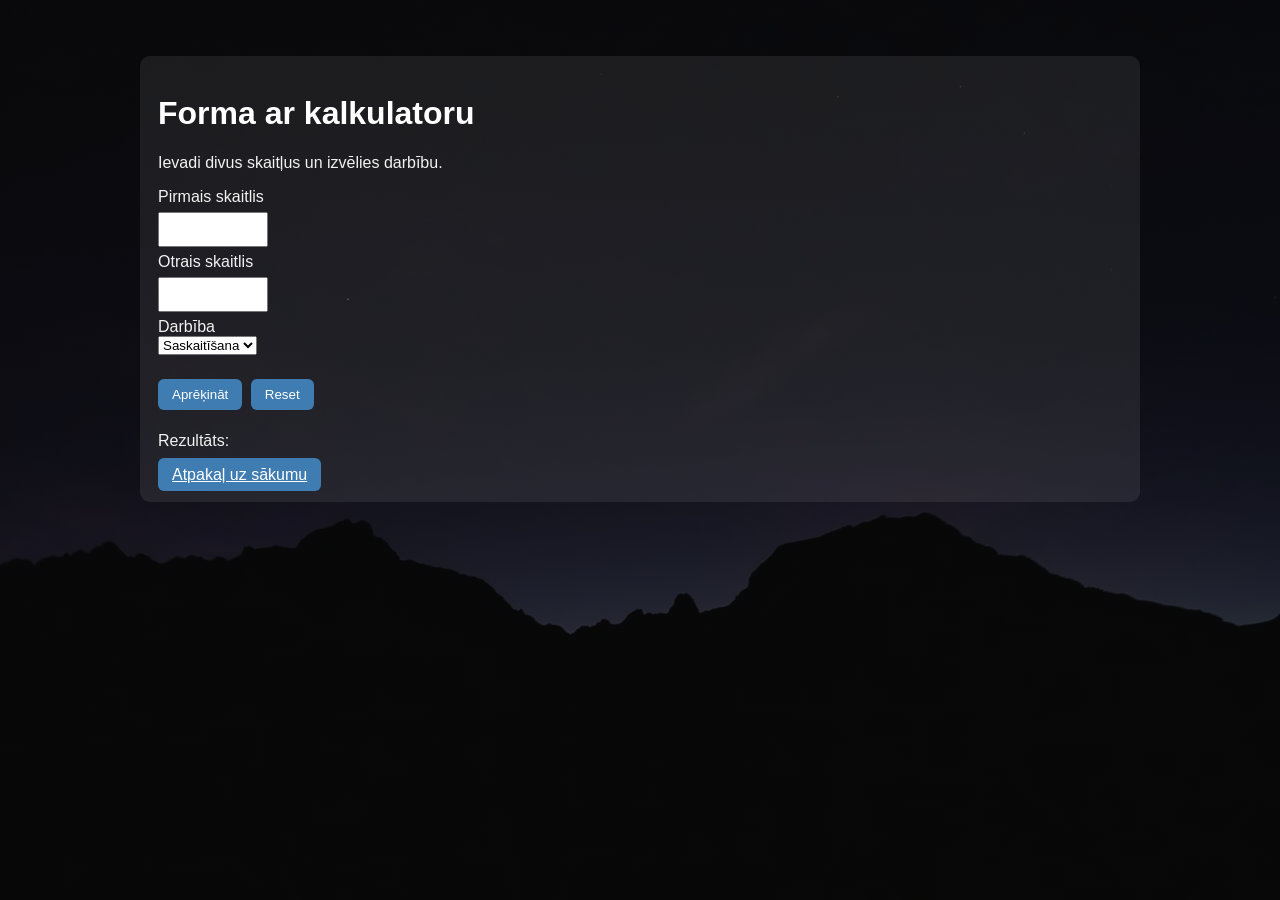
==== forma.html @ 7d5df90f "initial commit" ====
<!DOCTYPE html>
<html lang="lv">
<head>
    <meta charset="UTF-8">
    <meta name="viewport" content="width=device-width, initial-scale=1.0">
    <title>Forma</title>
    <link rel="stylesheet" href="mansStils.css">
    <script src="js/script.js" defer></script>
</head>
<body>
    <main>
        <div class="karte calc-box">
            <h1>Forma ar kalkulatoru</h1>
            <p>Ievadi divus skaitļus un izvēlies darbību.</p>

            <label>Pirmais skaitlis</label><br>
            <input type="number" id="sk1"><br>

            <label>Otrais skaitlis</label><br>
            <input type="number" id="sk2"><br>

            <label>Darbība</label><br>
            <select id="darbiba">
                <option value="+">Saskaitīšana</option>
                <option value="-">Atņemšana</option>
                <option value="*">Reizināšana</option>
                <option value="/">Dalīšana</option>
            </select>
            <br><br>

            <button onclick="rekini()">Aprēķināt</button>
            <button onclick="atiestatitKalkulatoru()">Reset</button>

            <p id="rezultats">Rezultāts: </p>

            <a class="poga" href="index.html">Atpakaļ uz sākumu</a>
        </div>
    </main>
</body>
</html>
---- mansStils.css ----
body {
    margin: 0;
    font-family: Arial, sans-serif;
    background-image: linear-gradient(rgba(10, 10, 10, 0.72), rgba(10, 10, 10, 0.72)), url("images/fons.jpeg");
    background-size: cover;
    background-attachment: fixed;
    color: #f2f2f2;
}

/* Keep the navigation bar always visible on top */
.w3-bar.w3-black {
    position: fixed;
    top: 0;
    left: 0;
    width: 100%;
    z-index: 1000;
}

main {
    max-width: 1000px;
    margin: 0 auto;
    /* 56px top offset for fixed navbar */
    padding: 56px 18px 18px;
}

h1, h2, h3 {
    color: white;
}

a {
    color: #9fd3ff;
}

.karte {
    background: rgba(255, 255, 255, 0.08);
    padding: 18px;
    margin-bottom: 18px;
    border-radius: 10px;
}

.attels, video {
    max-width: 100%;
    border-radius: 8px;
}

.small-img {
    max-width: 280px;
}

.calc-box input {
    width: 90px;
    padding: 8px;
    margin: 6px 0;
}

.calc-box button,
.poga,
.choice button {
    margin: 6px 4px 6px 0;
    padding: 8px 14px;
    border: none;
    border-radius: 6px;
    background: #3e7cb1;
    color: white;
    cursor: pointer;
}

.choice {
    background: rgba(255,255,255,0.07);
    padding: 12px;
    margin: 10px 0;
    border-radius: 8px;
}

footer {
    text-align: center;
    padding: 20px;
    color: #dddddd;
}

.tabula {
    width: 100%;
    border-collapse: collapse;
}

.tabula td, .tabula th {
    padding: 10px;
    border-bottom: 1px solid rgba(255,255,255,0.15);
}

.w3-bar .w3-button {
    font-weight: bold;
}

.teksta-bloks {
    line-height: 1.6;
}
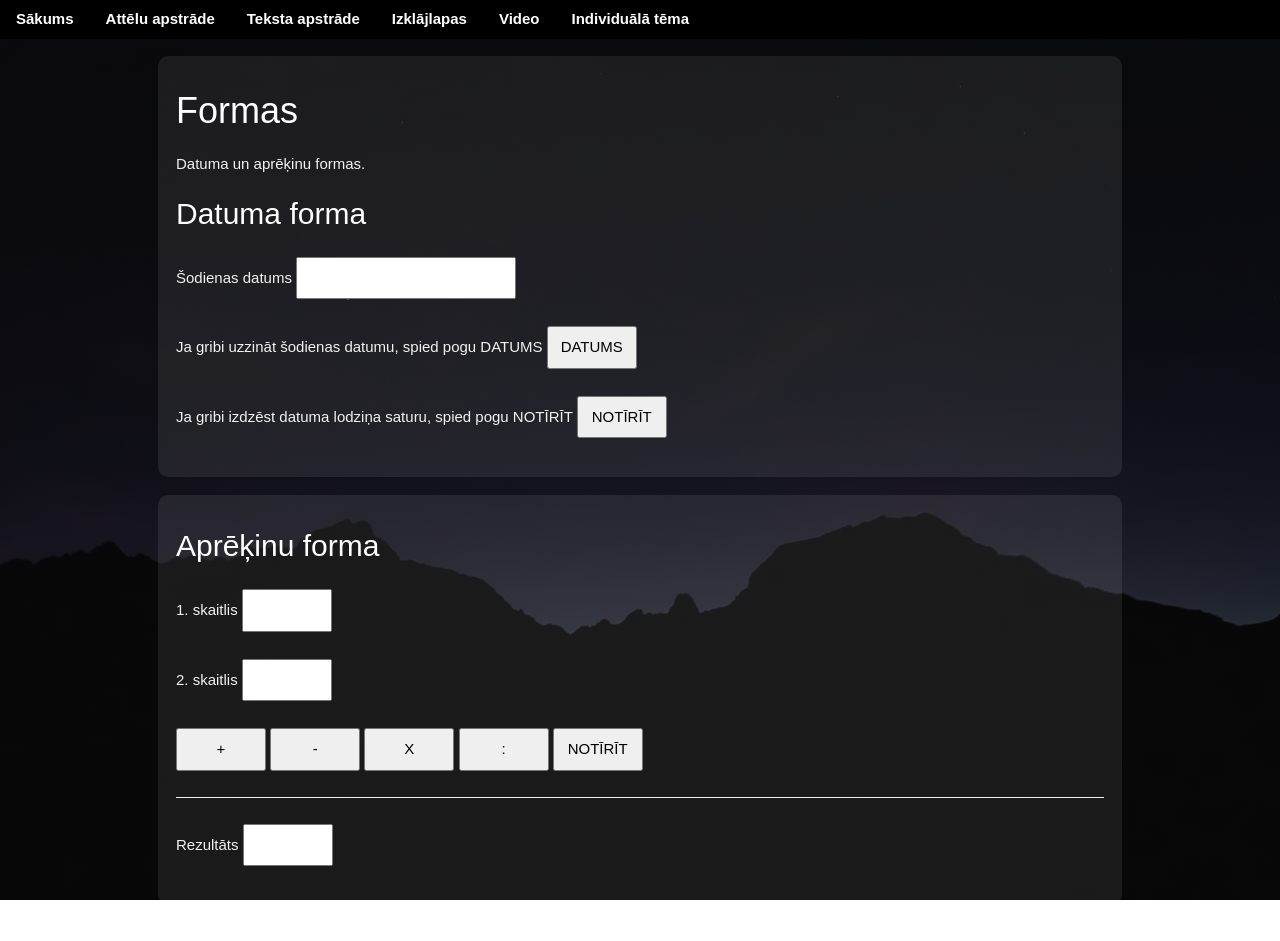
==== commit 56c81e3c: "Update forma.html" ====
--- a/forma.html
+++ b/forma.html
@@ -3,37 +3,73 @@
 <head>
     <meta charset="UTF-8">
     <meta name="viewport" content="width=device-width, initial-scale=1.0">
-    <title>Forma</title>
+    <title>Formas</title>
+    <link rel="stylesheet" href="https://www.w3schools.com/w3css/4/w3.css">
     <link rel="stylesheet" href="mansStils.css">
-    <script src="js/script.js" defer></script>
 </head>
 <body>
+    <div class="w3-bar w3-black">
+        <a href="index.html" class="w3-bar-item w3-button">Sākums</a>
+
+        <div class="w3-dropdown-hover">
+            <button class="w3-button">Attēlu apstrāde</button>
+            <div class="w3-dropdown-content w3-bar-block w3-card-4">
+                <a href="#rastra" class="w3-bar-item w3-button">Rastra grafika</a>
+                <a href="#vektora" class="w3-bar-item w3-button">Vektorgrafika</a>
+            </div>
+        </div>
+
+        <a href="#teksts" class="w3-bar-item w3-button">Teksta apstrāde</a>
+        <a href="#izklajlapa" class="w3-bar-item w3-button">Izklājlapas</a>
+        <a href="#video" class="w3-bar-item w3-button">Video</a>
+        <a href="otrais.html" class="w3-bar-item w3-button">Individuālā tēma</a>
+    </div>
     <main>
         <div class="karte calc-box">
-            <h1>Forma ar kalkulatoru</h1>
-            <p>Ievadi divus skaitļus un izvēlies darbību.</p>
+            <h1>Formas</h1>
+            <p>Datuma un aprēķinu formas.</p>
 
-            <label>Pirmais skaitlis</label><br>
-            <input type="number" id="sk1"><br>
+            <h2>Datuma forma</h2>
+            <form>
+                <p>
+                    Šodienas datums
+                    <input type="text" name="datums" style="width: 220px;">
+                </p>
+                <p>
+                    Ja gribi uzzināt šodienas datumu, spied pogu DATUMS
+                    <input type="button" value="DATUMS" onclick="datums.value=new Date()">
+                </p>
+                <p>
+                    Ja gribi izdzēst datuma lodziņa saturu, spied pogu NOTĪRĪT
+                    <input type="reset" value="NOTĪRĪT">
+                </p>
+            </form>
+        </div>
 
-            <label>Otrais skaitlis</label><br>
-            <input type="number" id="sk2"><br>
-
-            <label>Darbība</label><br>
-            <select id="darbiba">
-                <option value="+">Saskaitīšana</option>
-                <option value="-">Atņemšana</option>
-                <option value="*">Reizināšana</option>
-                <option value="/">Dalīšana</option>
-            </select>
-            <br><br>
-
-            <button onclick="rekini()">Aprēķināt</button>
-            <button onclick="atiestatitKalkulatoru()">Reset</button>
-
-            <p id="rezultats">Rezultāts: </p>
-
-            <a class="poga" href="index.html">Atpakaļ uz sākumu</a>
+        <div class="karte calc-box">
+            <h2>Aprēķinu forma</h2>
+            <form>
+                <p>
+                    1. skaitlis
+                    <input type="text" name="sk1">
+                </p>
+                <p>
+                    2. skaitlis
+                    <input type="text" name="sk2">
+                </p>
+                <p>
+                    <input type="button" value="+" onclick="rez.value=Number(sk1.value)+Number(sk2.value)">
+                    <input type="button" value="-" onclick="rez.value=Number(sk1.value)-Number(sk2.value)">
+                    <input type="button" value="X" onclick="rez.value=Number(sk1.value)*Number(sk2.value)">
+                    <input type="button" value=":" onclick="rez.value=Number(sk1.value)/Number(sk2.value)">
+                    <input type="reset" value="NOTĪRĪT">
+                </p>
+                <hr>
+                <p>
+                    Rezultāts
+                    <input type="text" name="rez">
+                </p>
+            </form>
         </div>
     </main>
 </body>
